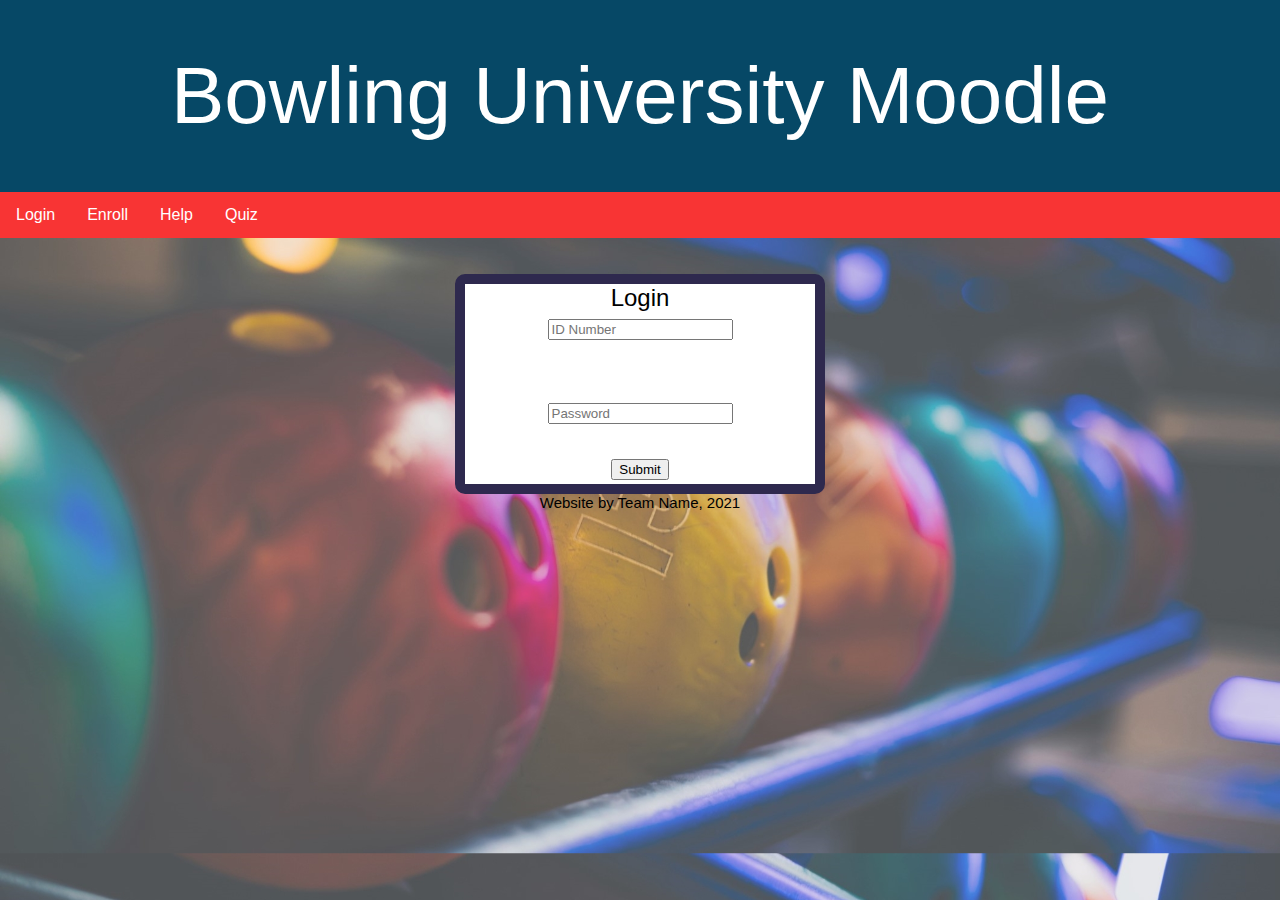
==== index.html @ 4deed741 "commit" ====
<!DOCTYPE html>

<html>
    <head>
        <link rel="stylesheet" type="text/css" href="quizIndexSheet.css"/>
    </head>
    <title>Moodle Login</title>
    <body>
        <header>Bowling University Moodle</header>
        <ul id="navi">
            <li><a href="index.html">Login</a></li>
            <li><a href="Enroll.html">Enroll</a></li>
            <li><a href="Help.html">Help</a></li>
            <li><a href="QuizIndex.php">Quiz</a></li>
        </ul> 
        <br><br>
        <div class="login">
            <form>
                Login
                <br>
                <input type="text" name="IDinput" placeholder="ID Number">
                <br><br>
                <br>
                <input type="password" name="password" placeholder="Password">
                <br><br>
                <button type="button" name="submit">Submit</button>
            </form>
        </div>
    </body>
    <footer>
        Website by Team Name, 2021
    </footer>
</html>
---- quizIndexSheet.css ----
* {
    font-family:'Trebuchet MS', 'Lucida Sans Unicode', 'Lucida Grande', 'Lucida Sans', Arial, sans-serif;
}

body {
    /*background-color: #C5D86D;*/
    background:  url(bg.jpg);
    background-size: 100%;
    background-position: 0px 0px;
}

header {
    background-color: rgb(6, 72, 102);
    background-size: 100%;
    background-position: 0px 0px;
    color: #ffffff;
    text-align: center;
    font-size: 80px;
    font-family: 'Lucida Sans', 'Lucida Sans Regular', 'Lucida Grande', 'Lucida Sans Unicode', Geneva, Verdana, sans-serif;
    padding: 50px;
}


.login {
    font-size: 24px;
    margin: auto;
    width: 350px;
    height: 200px;
    border: solid 10px #2e294e;
    border-radius: 10px;
    background-color: white;
    /* Center child horizontally*/
    display: flex;
    justify-content: center;
  }

#navi {
    list-style-type: none;
    margin: 0;
    padding: 0;
    overflow: hidden;
    background-color: #f83434
}

li {
    float: left;
}

li a {
    display: inline-block;
    color: white;
    text-align: center;
    padding:14px 16px;
    text-decoration: none;
}

li a:hover:not(.active) {
    background-color: #2e294e;
}


.active {
    background-color: #1b7199;
} 

form {
    text-align: center;
}

footer {
    text-align: center;
    font-size: 15px;
}

.container { 
    height: 100px;
    position: relative;
  }
  
.center {
    margin: 0;
    position: absolute;
    top: 50%;
    left: 50%;
    -ms-transform: translate(-50%, -50%);
    transform: translate(-50%, -50%);
  }

  div.quizBody{
    background-color:rgba(0,0,0,0.5);
    color:#fff;
    padding: 150px 100px 500px 100px
}

div.quizBody{
    width: 1200px;
    margin: 0px auto 0px auto;
    border-radius: 2px;

}

p#quizP1{
    margin: 15px;
}
h1#h1{
    margin: 15px;
}

a.start{
    display:inline-block;
    color:#fff;
    background:#f83434;
    border:1px;
    padding:6px 13px;
    text-decoration: none;
}


html, body, div, span, applet, object, iframe,
h1, h2, h3, h4, h5, h6, p, blockquote, pre,
a, abbr, acronym, address, big, cite, code,
del, dfn, em, img, ins, kbd, q, s, samp,
small, strike, strong, sub, sup, tt, var,
b, u, i, center,
dl, dt, dd, ol, ul, li,
fieldset, form, label, legend,
table, caption, tbody, tfoot, thead, tr, th, td,
article, aside, canvas, details, embed, 
figure, figcaption, footer, header, hgroup, 
menu, nav, output, ruby, section, summary,
time, mark, audio, video {
	margin: 0;
	border: 0;
	vertical-align: baseline;
}
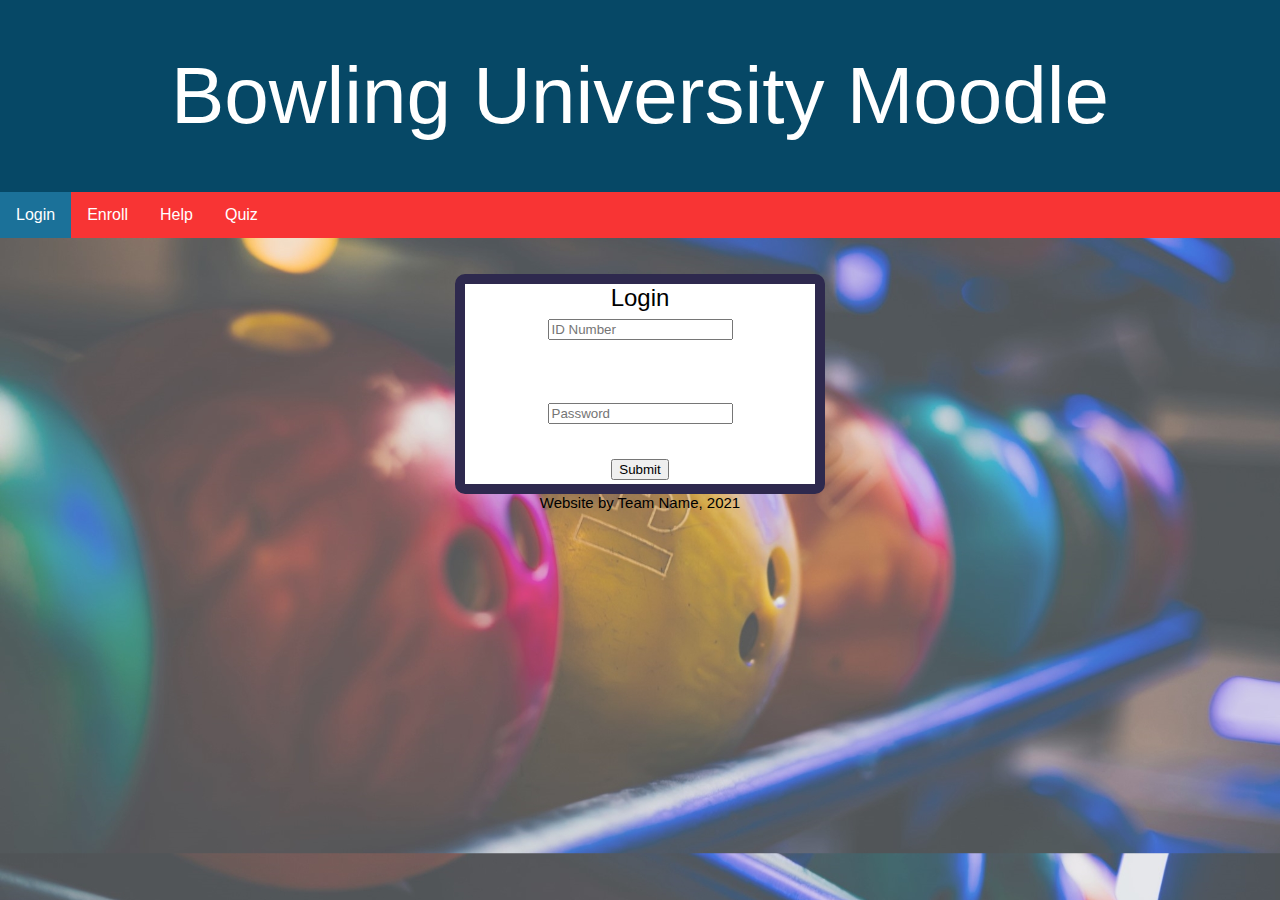
==== commit 2cac3db5: "Styling fixes" ====
--- a/index.html
+++ b/index.html
@@ -8,7 +8,7 @@
     <body>
         <header>Bowling University Moodle</header>
         <ul id="navi">
-            <li><a href="index.html">Login</a></li>
+            <li><a class="active" href="index.html">Login</a></li>
             <li><a href="Enroll.html">Enroll</a></li>
             <li><a href="Help.html">Help</a></li>
             <li><a href="QuizIndex.php">Quiz</a></li>
--- a/quizIndexSheet.css
+++ b/quizIndexSheet.css
@@ -33,6 +33,47 @@
     display: flex;
     justify-content: center;
   }
+
+#enroll table {
+    position: fixed;
+    top: 50%;
+    left: 50%;
+    transform: translate(-50%, -50%);
+    border: 5px solid #333;
+    border-radius: 5px;
+    background-image: linear-gradient(30deg, #88888F 0%, rgb(6, 72, 102) 100%);
+}
+#enroll td {
+    padding: 10px;
+    text-align: left;
+}
+
+
+#enroll input[type=textbox] {
+    width: 100%;
+    padding: 5px;
+    border: 1px solid #f83434;
+    margin: 5px;
+    box-sizing: border-box;
+    border-radius: 5px;
+}
+
+#enroll input[type=password] {
+    width: 100%;
+    padding: 5px;
+    border: 1px solid #f83434;
+    margin: 5px;
+    box-sizing: border-box;
+    border-radius: 5px;
+}
+
+#enroll input[type=button], input[type=submit] {
+    background-color: #f83434;
+    border-radius: 5px;
+    border: none;
+    width: 40%;
+
+}
 
 #navi {
     list-style-type: none;
@@ -132,4 +173,3 @@
 	margin: 0;
 	border: 0;
 	vertical-align: baseline;
-}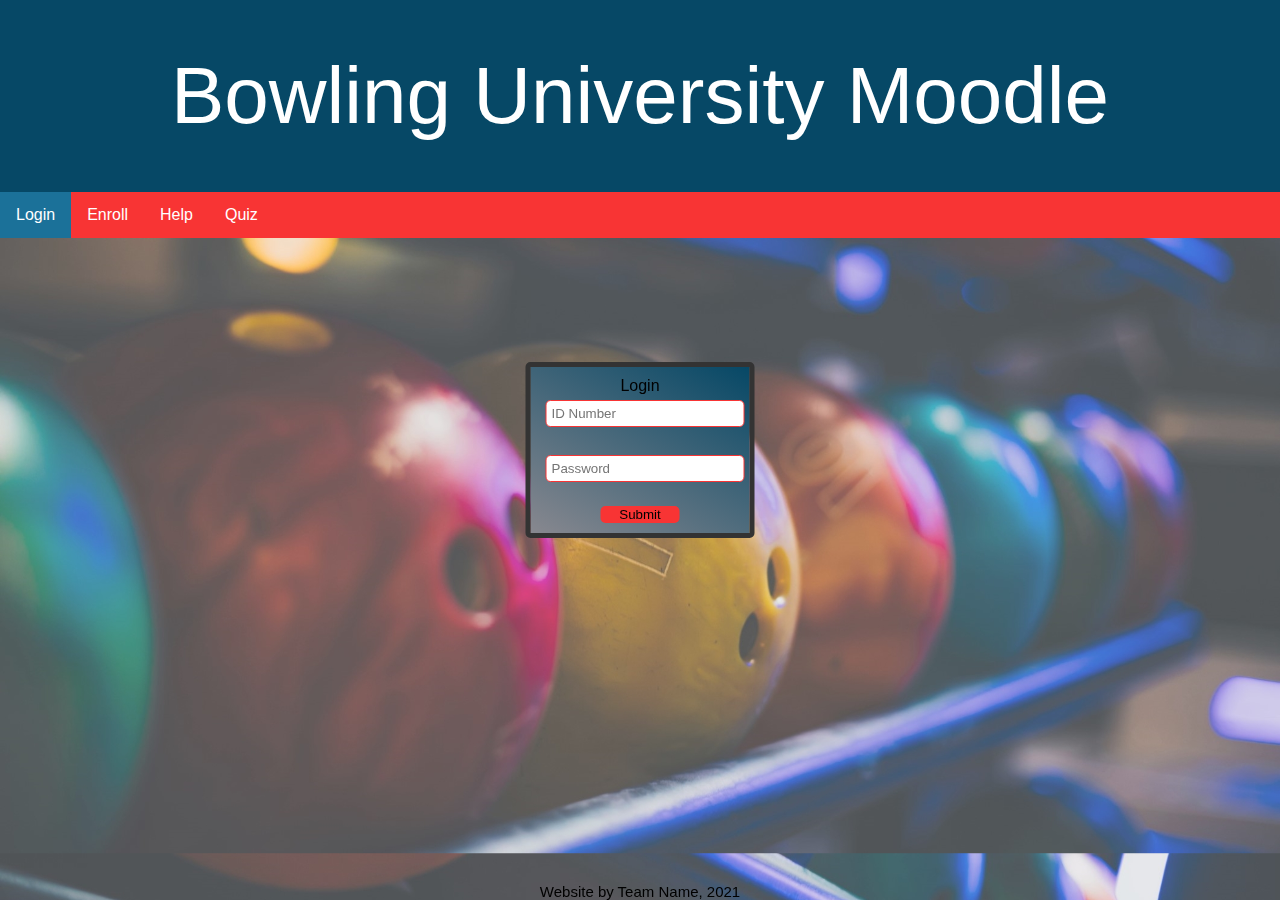
==== commit 2bcc919f: "Update style" ====
--- a/index.html
+++ b/index.html
@@ -14,16 +14,16 @@
             <li><a href="QuizIndex.php">Quiz</a></li>
         </ul> 
         <br><br>
-        <div class="login">
+        <div id="login">
             <form>
                 Login
                 <br>
-                <input type="text" name="IDinput" placeholder="ID Number">
-                <br><br>
+                <input type="textbox" name="IDinput" placeholder="ID Number">
+                <br>
                 <br>
                 <input type="password" name="password" placeholder="Password">
                 <br><br>
-                <button type="button" name="submit">Submit</button>
+                <input type="submit" onclick="submitted = true;" value="Submit"/>
             </form>
         </div>
     </body>
--- a/quizIndexSheet.css
+++ b/quizIndexSheet.css
@@ -21,18 +21,16 @@
 }
 
 
-.login {
-    font-size: 24px;
-    margin: auto;
-    width: 350px;
-    height: 200px;
-    border: solid 10px #2e294e;
-    border-radius: 10px;
-    background-color: white;
-    /* Center child horizontally*/
-    display: flex;
-    justify-content: center;
-  }
+#login {
+    position: fixed;
+    top: 50%;
+    left: 50%;
+    transform: translate(-50%, -50%);
+    border: 5px solid #333;
+    border-radius: 5px;
+    background-image: linear-gradient(30deg, #88888F 0%, rgb(6, 72, 102) 100%);
+    padding: 10px;
+}
 
 #enroll table {
     position: fixed;
@@ -42,6 +40,7 @@
     border: 5px solid #333;
     border-radius: 5px;
     background-image: linear-gradient(30deg, #88888F 0%, rgb(6, 72, 102) 100%);
+    margin-top: 20px;
 }
 #enroll td {
     padding: 10px;
@@ -49,7 +48,7 @@
 }
 
 
-#enroll input[type=textbox] {
+input[type=textbox] {
     width: 100%;
     padding: 5px;
     border: 1px solid #f83434;
@@ -58,7 +57,7 @@
     border-radius: 5px;
 }
 
-#enroll input[type=password] {
+input[type=password] {
     width: 100%;
     padding: 5px;
     border: 1px solid #f83434;
@@ -67,7 +66,7 @@
     border-radius: 5px;
 }
 
-#enroll input[type=button], input[type=submit] {
+input[type=button], input[type=submit] {
     background-color: #f83434;
     border-radius: 5px;
     border: none;
@@ -111,6 +110,10 @@
 footer {
     text-align: center;
     font-size: 15px;
+    position: fixed;
+    top: 99%;
+    left: 50%;
+    transform: translate(-50%, -50%);
 }
 
 .container { 
@@ -173,3 +176,4 @@
 	margin: 0;
 	border: 0;
 	vertical-align: baseline;
+}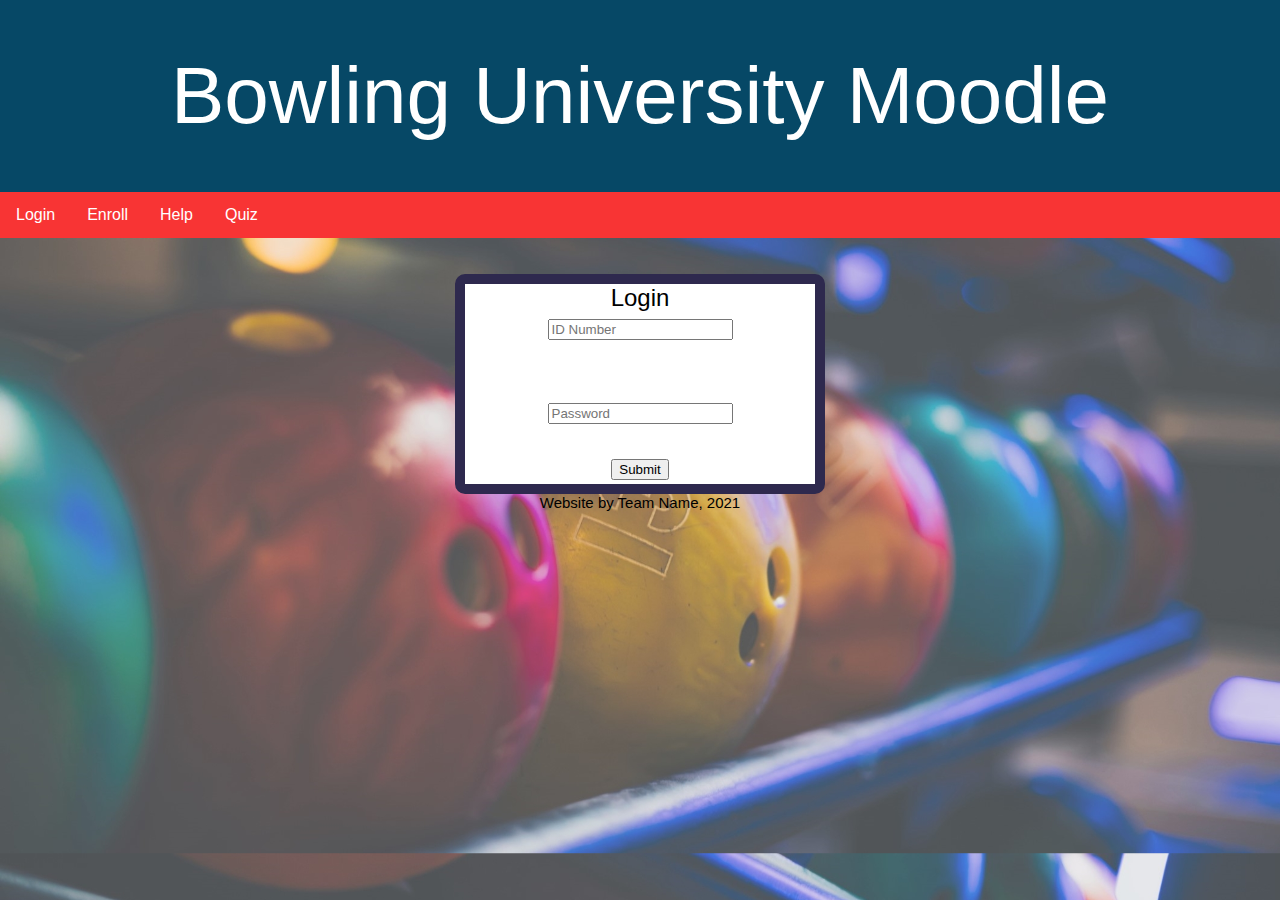
==== commit 118df3b2: "style merge" ====
--- a/index.html
+++ b/index.html
@@ -2,28 +2,28 @@
 
 <html>
     <head>
-        <link rel="stylesheet" type="text/css" href="quizIndexSheet.css"/>
+        <link rel="stylesheet" type="text/css" href="style.css"/>
     </head>
     <title>Moodle Login</title>
     <body>
         <header>Bowling University Moodle</header>
         <ul id="navi">
-            <li><a class="active" href="index.html">Login</a></li>
+            <li><a href="index.html">Login</a></li>
             <li><a href="Enroll.html">Enroll</a></li>
             <li><a href="Help.html">Help</a></li>
             <li><a href="QuizIndex.php">Quiz</a></li>
         </ul> 
         <br><br>
-        <div id="login">
+        <div class="login">
             <form>
                 Login
                 <br>
-                <input type="textbox" name="IDinput" placeholder="ID Number">
-                <br>
+                <input type="text" name="IDinput" placeholder="ID Number">
+                <br><br>
                 <br>
                 <input type="password" name="password" placeholder="Password">
                 <br><br>
-                <input type="submit" onclick="submitted = true;" value="Submit"/>
+                <button type="button" name="submit">Submit</button>
             </form>
         </div>
     </body>
--- a/style.css
+++ b/style.css
@@ -0,0 +1,169 @@
+* {
+    font-family:'Trebuchet MS', 'Lucida Sans Unicode', 'Lucida Grande', 'Lucida Sans', Arial, sans-serif;
+}
+
+body {
+    /*background-color: #C5D86D;*/
+    background:  url(bg.jpg);
+    background-size: 100%;
+    background-position: 0px 0px;
+}
+
+header {
+    background-color: rgb(6, 72, 102);
+    background-size: 100%;
+    background-position: 0px 0px;
+    color: #ffffff;
+    text-align: center;
+    font-size: 80px;
+    font-family: 'Lucida Sans', 'Lucida Sans Regular', 'Lucida Grande', 'Lucida Sans Unicode', Geneva, Verdana, sans-serif;
+    padding: 50px;
+}
+
+
+.login {
+    font-size: 24px;
+    margin: auto;
+    width: 350px;
+    height: 200px;
+    border: solid 10px #2e294e;
+    border-radius: 10px;
+    background-color: white;
+    /* Center child horizontally*/
+    display: flex;
+    justify-content: center;
+  }
+
+#enroll table {
+    position: fixed;
+    top: 60%;
+    left: 50%;
+    transform: translate(-50%, -50%);
+    border: 5px solid #333;
+    border-radius: 5px;
+    background-image: linear-gradient(30deg, #88888F 0%, rgb(6, 72, 102) 100%);
+}
+#enroll td {
+    padding: 10px;
+}
+
+
+#enroll input[type=text] {
+    width: 100%;
+    padding: 12px 20px;
+    border: 4px solid #f83434;
+    box-sizing: border-box;
+}
+
+#enroll input[type=button], input[type=submit] {
+    background-color: #f83434;
+    border: none;
+    width: 40%;
+
+}
+
+#navi {
+    list-style-type: none;
+    margin: 0;
+    padding: 0;
+    overflow: hidden;
+    background-color: #f83434
+}
+
+li {
+    float: left;
+}
+
+li a {
+    display: inline-block;
+    color: white;
+    text-align: center;
+    padding:14px 16px;
+    text-decoration: none;
+}
+
+li a:hover:not(.active) {
+    background-color: #2e294e;
+}
+
+
+.active {
+    background-color: #1b7199;
+} 
+
+form {
+    text-align: center;
+}
+
+footer {
+    text-align: center;
+    font-size: 15px;
+}
+
+.container { 
+    height: 100px;
+    position: relative;
+  }
+  
+.center {
+    margin: 0;
+    position: absolute;
+    top: 50%;
+    left: 50%;
+    -ms-transform: translate(-50%, -50%);
+    transform: translate(-50%, -50%);
+  }
+
+  div.quizBody{
+    background-color:rgba(0,0,0,0.5);
+    color:#fff;
+    padding: 150px 100px 500px 100px
+}
+
+div.quizBody{
+    width: 1200px;
+    margin: 0px auto 0px auto;
+    border-radius: 2px;
+
+}
+
+p#quizP1{
+    margin: 15px;
+}
+h1#h1{
+    margin: 15px;
+}
+
+a.start{
+    display:inline-block;
+    color:#fff;
+    background:#f83434;
+    border:1px;
+    padding:6px 13px;
+    text-decoration: none;
+}
+
+.current{
+    padding:10px;
+    border:#f83434 double 1px;
+    margin:20px 0 10px 0;
+}
+
+
+html, body, div, span, applet, object, iframe,
+h1, h2, h3, h4, h5, h6, p, blockquote, pre,
+a, abbr, acronym, address, big, cite, code,
+del, dfn, em, img, ins, kbd, q, s, samp,
+small, strike, strong, sub, sup, tt, var,
+b, u, i, center,
+dl, dt, dd, ol, ul, li,
+fieldset, form, label, legend,
+table, caption, tbody, tfoot, thead, tr, th, td,
+article, aside, canvas, details, embed, 
+figure, figcaption, footer, header, hgroup, 
+menu, nav, output, ruby, section, summary,
+time, mark, audio, video {
+	margin: 0;
+	border: 0;
+	vertical-align: baseline;
+}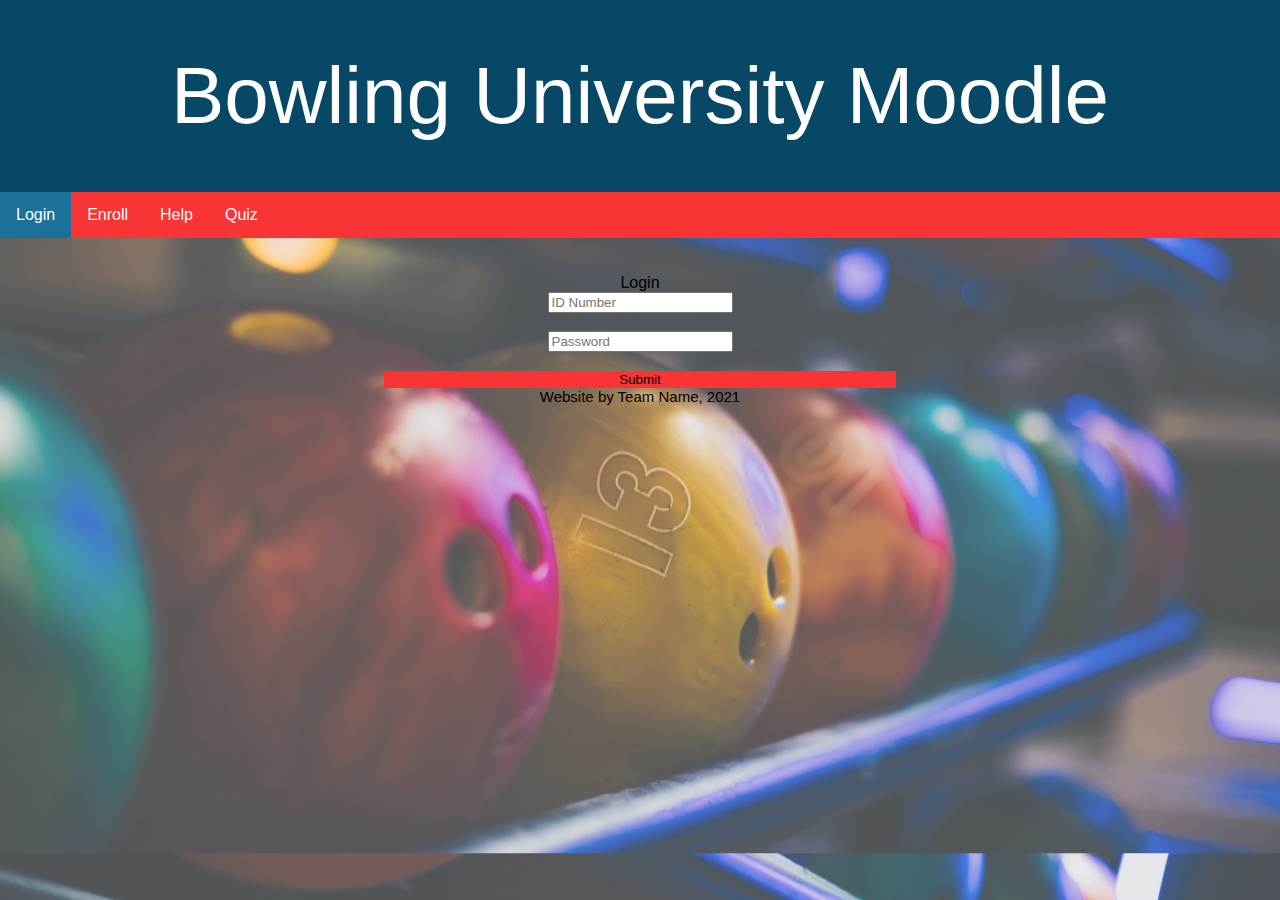
==== commit 14b82d47: "Merge branch 'main' of https://github.com/Dan-GL/WebProject2022" ====
--- a/index.html
+++ b/index.html
@@ -8,22 +8,22 @@
     <body>
         <header>Bowling University Moodle</header>
         <ul id="navi">
-            <li><a href="index.html">Login</a></li>
+            <li><a class="active" href="index.html">Login</a></li>
             <li><a href="Enroll.html">Enroll</a></li>
             <li><a href="Help.html">Help</a></li>
             <li><a href="QuizIndex.php">Quiz</a></li>
         </ul> 
         <br><br>
-        <div class="login">
+        <div id="login">
             <form>
                 Login
                 <br>
-                <input type="text" name="IDinput" placeholder="ID Number">
-                <br><br>
+                <input type="textbox" name="IDinput" placeholder="ID Number">
+                <br>
                 <br>
                 <input type="password" name="password" placeholder="Password">
                 <br><br>
-                <button type="button" name="submit">Submit</button>
+                <input type="submit" onclick="submitted = true;" value="Submit"/>
             </form>
         </div>
     </body>
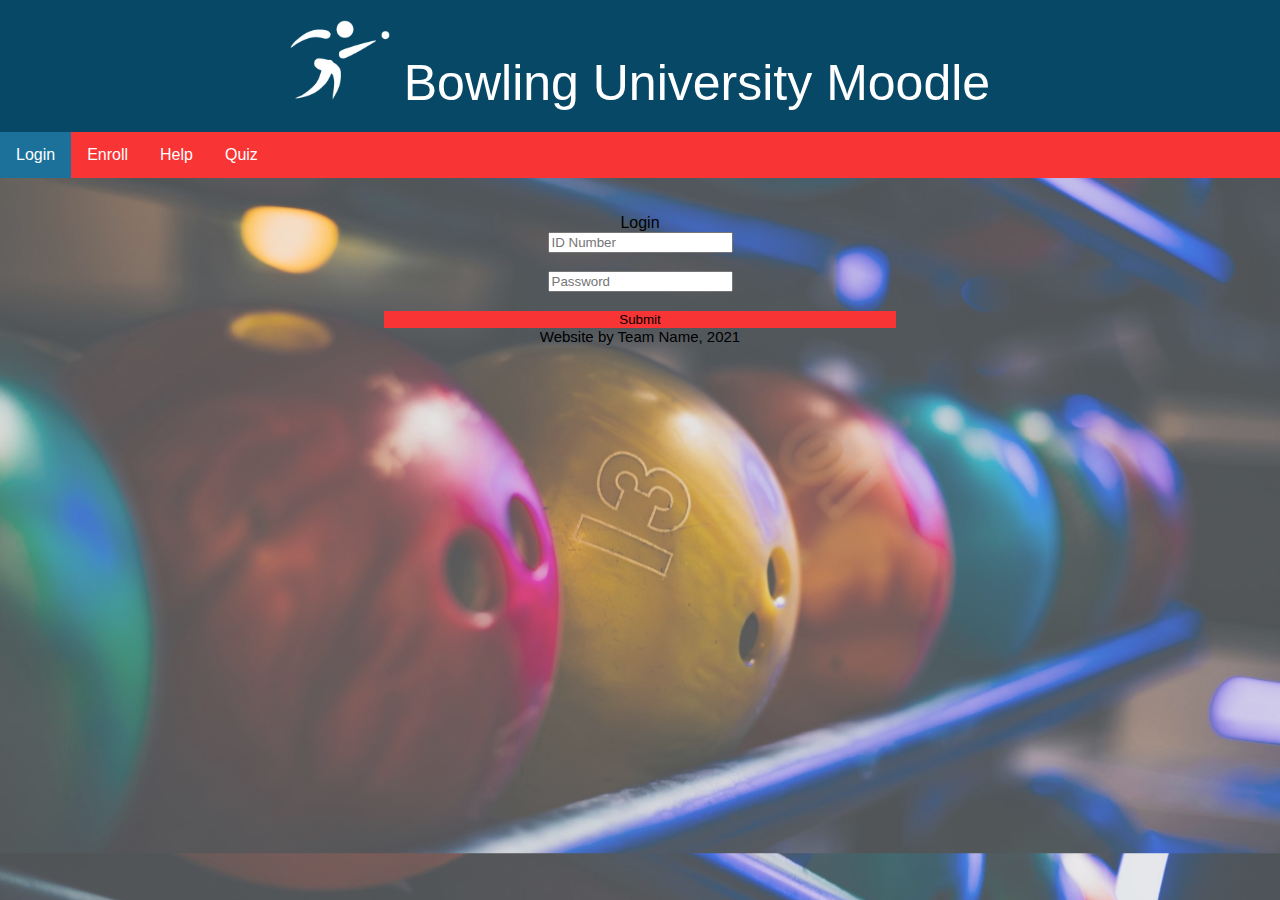
==== commit b293b14a: "quiz score reset" ====
--- a/index.html
+++ b/index.html
@@ -6,7 +6,9 @@
     </head>
     <title>Moodle Login</title>
     <body>
-        <header>Bowling University Moodle</header>
+        <header>
+            <img src="logo.png" alt="Trulli" width="100" height="80">
+            Bowling University Moodle</header>
         <ul id="navi">
             <li><a class="active" href="index.html">Login</a></li>
             <li><a href="Enroll.html">Enroll</a></li>
--- a/style.css
+++ b/style.css
@@ -3,7 +3,6 @@
 }
 
 body {
-    /*background-color: #C5D86D;*/
     background:  url(bg.jpg);
     background-size: 100%;
     background-position: 0px 0px;
@@ -15,11 +14,10 @@
     background-position: 0px 0px;
     color: #ffffff;
     text-align: center;
-    font-size: 80px;
+    font-size: 50px;
     font-family: 'Lucida Sans', 'Lucida Sans Regular', 'Lucida Grande', 'Lucida Sans Unicode', Geneva, Verdana, sans-serif;
-    padding: 50px;
+    padding: 20px;
 }
-
 
 .login {
     font-size: 24px;
@@ -100,32 +98,28 @@
     font-size: 15px;
 }
 
-.container { 
-    height: 100px;
-    position: relative;
-  }
+.container{
+    background-color:rgba(0,0,0,0.5);
+    color:#fff;
+    padding: 150px 100px 500px 100px;
+    overflow:auto;
+    margin:0 auto;
+}
+
+div.container{
+    width: 1200px;
+    margin: 0px auto 0px auto;
+    border-radius: 2px;
+}
   
 .center {
     margin: 0;
     position: absolute;
-    top: 50%;
+    top: 70%;
     left: 50%;
     -ms-transform: translate(-50%, -50%);
     transform: translate(-50%, -50%);
   }
-
-  div.quizBody{
-    background-color:rgba(0,0,0,0.5);
-    color:#fff;
-    padding: 150px 100px 500px 100px
-}
-
-div.quizBody{
-    width: 1200px;
-    margin: 0px auto 0px auto;
-    border-radius: 2px;
-
-}
 
 p#quizP1{
     margin: 15px;
@@ -144,11 +138,28 @@
 }
 
 .current{
+    font-size:20px;
     padding:10px;
     border:#f83434 double 1px;
     margin:20px 0 10px 0;
 }
 
+.choices{
+    line-height: 1.6em;
+    font-size:20px;
+}
+
+div.font{
+    font-size: 20px;
+}
+
+div.final{
+    line-height: 2em;
+
+}
+p.question{
+    font-size: 20px;
+}
 
 html, body, div, span, applet, object, iframe,
 h1, h2, h3, h4, h5, h6, p, blockquote, pre,
